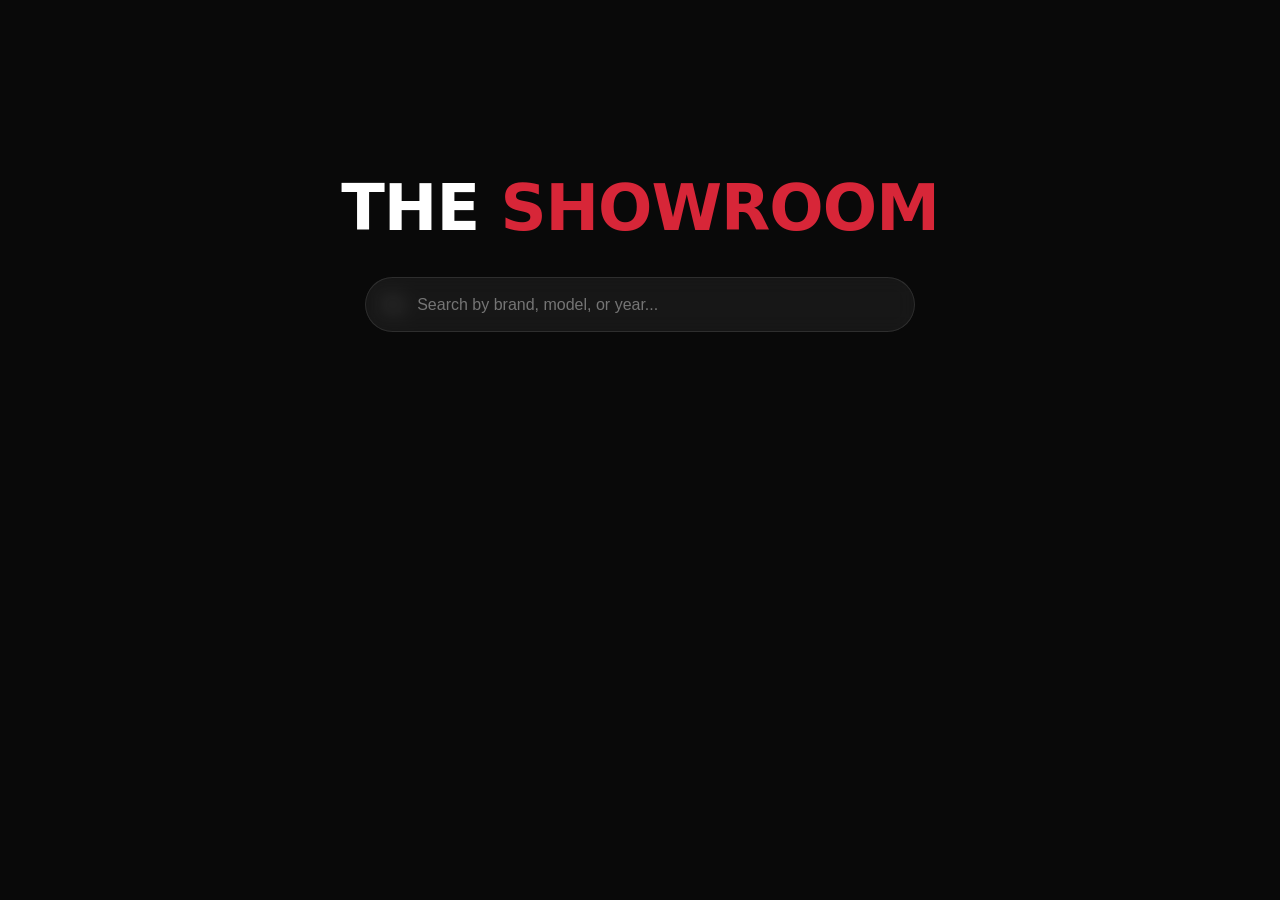
==== cars.html @ 68639bf6 "Completed rentals and cars page" ====
<!DOCTYPE html>
<html lang="en">
<head>
    <meta charset="UTF-8">
    <meta name="viewport" content="width=device-width, initial-scale=1.0">
    <title>Luxury Marketplace | AutoLux</title>
    <!-- Links to your existing global styles -->
    <link rel="stylesheet" href="style.css">
    <link rel="stylesheet" href="animations.css">
    <link rel="stylesheet" href="https://cdnjs.cloudflare.com/ajax/libs/font-awesome/6.4.0/css/all.min.css">
</head>
<body style="background-color: #090909; color: #ffffff; font-family: system-ui, -apple-system, sans-serif; margin: 0; padding: 0;">

    <!-- NAVBAR PLACEHOLDER (Do not touch actual navbar) -->

    <main>
        <!-- Marketplace Hero Section -->
        <section class="cars-hero" style="position: relative; height: 50vh; display: flex; align-items: center; justify-content: center; text-align: center; background: linear-gradient(180deg, rgba(9,9,9,0.3) 0%, #090909 100%), url('https://images.unsplash.com/photo-1618843479313-40f8afb4b4d8?q=80&w=1920') center/cover no-repeat; padding: 0 2rem;">
            <div style="max-width: 700px; animation: fadeIn 1s ease-out;">
                <h1 style="font-size: clamp(2.5rem, 5vw, 4rem); font-weight: 700; letter-spacing: -1px; margin-bottom: 1.5rem; text-transform: uppercase;">
                    The <span style="color: #D72638;">Showroom</span>
                </h1>
                
                <!-- Premium Search Box -->
                <div style="position: relative; max-width: 550px; margin: 2rem auto 0 auto;">
                    <i class="fa-solid fa-magnifying-glass" style="position: absolute; left: 1.25rem; top: 50%; transform: translateY(-50%); color: #666;"></i>
                    <input type="text" id="car-search" placeholder="Search by brand, model, or year..." style="width: 100%; padding: 1.1rem 1.1rem 1.1rem 3.2rem; background: rgba(255,255,255,0.06); border: 1px solid rgba(255,255,255,0.1); border-radius: 30px; color: #fff; font-size: 1rem; backdrop-filter: blur(10px); outline: none; transition: border-color 0.3s ease, box-shadow 0.3s ease; box-sizing: border-box;">
                </div>
            </div>
        </section>

        <!-- Marketplace Collection -->
        <section style="padding: 4rem 2rem 8rem 2rem; max-width: 1400px; margin: 0 auto;">
            <div id="marketplace-grid" style="display: grid; grid-template-columns: repeat(auto-fill, minmax(320px, 1fr)); gap: 2.5rem;">
                <!-- Dynamically populated via cars.js -->
            </div>
        </section>
    </main>

    <!-- Modal Specification Viewport -->
    <div id="spec-modal" style="position: fixed; top: 0; left: 0; width: 100%; height: 100%; background: rgba(5,5,5,0.85); backdrop-filter: blur(15px); -webkit-backdrop-filter: blur(15px); display: flex; align-items: center; justify-content: center; z-index: 9999; opacity: 0; pointer-events: none; transition: opacity 0.4s ease;">
        <div style="background: #111111; border: 1px solid rgba(255,255,255,0.08); width: 100%; max-width: 600px; border-radius: 8px; overflow: hidden; position: relative; margin: 1.5rem; box-shadow: 0 30px 60px rgba(0,0,0,0.8);">
            <button id="close-modal" style="position: absolute; top: 1.25rem; right: 1.25rem; background: none; border: none; color: #a0a0a0; font-size: 1.5rem; cursor: pointer; transition: color 0.2s;"><i class="fa-solid fa-xmark"></i></button>
            <div id="modal-content">
                <!-- Programmatically populated -->
            </div>
        </div>
    </div>

    <!-- FOOTER PLACEHOLDER (Do not touch actual footer) -->

    <style>
        #car-search:focus {
            border-color: #D72638;
            box-shadow: 0 0 15px rgba(215, 38, 56, 0.2);
        }
        .market-card {
            background: rgba(255, 255, 255, 0.02);
            backdrop-filter: blur(12px);
            -webkit-backdrop-filter: blur(12px);
            border: 1px solid rgba(255, 255, 255, 0.05);
            border-radius: 8px;
            overflow: hidden;
            transition: transform 0.4s cubic-bezier(0.16, 1, 0.3, 1), border-color 0.4s ease;
        }
        .market-card:hover {
            transform: translateY(-8px);
            border-color: rgba(215, 38, 56, 0.4);
        }
        .details-btn:hover {
            background: #fff !important;
            color: #090909 !important;
        }
        #close-modal:hover {
            color: #D72638 !important;
        }
    </style>

    <!-- Embed the inline logic into file system connection -->
    <script src="cars.js"></script>
</body>
</html>
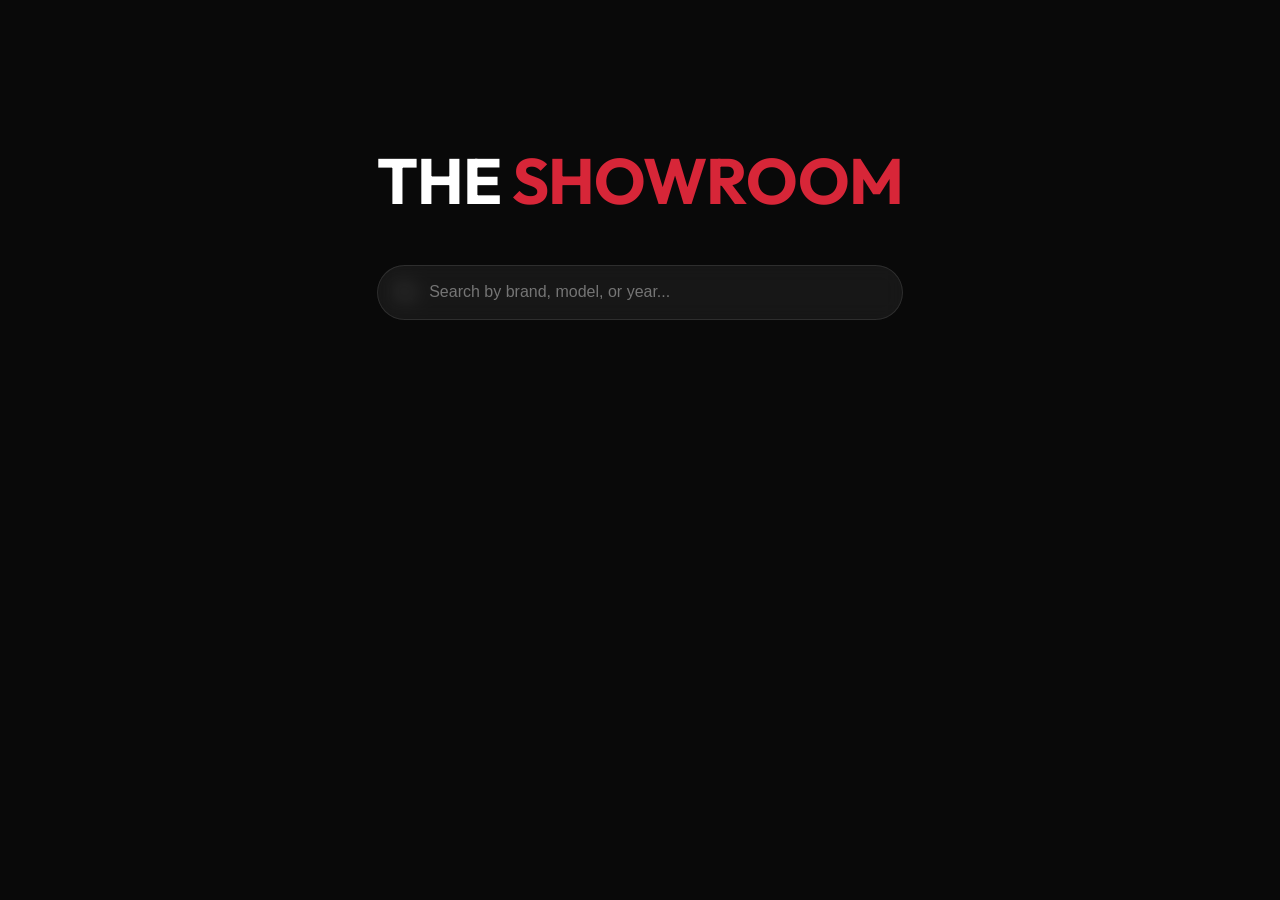
==== commit a3e51538: "Viewed cars and rental page" ====
--- a/cars.html
+++ b/cars.html
@@ -5,8 +5,13 @@
     <meta name="viewport" content="width=device-width, initial-scale=1.0">
     <title>Luxury Marketplace | AutoLux</title>
     <!-- Links to your existing global styles -->
-    <link rel="stylesheet" href="style.css">
-    <link rel="stylesheet" href="animations.css">
+    <link rel="stylesheet" href="css/style.css">
+
+    <link rel="stylesheet" href="css/home.css">
+
+    <link rel="stylesheet" href="css/animations.css">
+
+    <link rel="stylesheet" href="css/responsive.css">
     <link rel="stylesheet" href="https://cdnjs.cloudflare.com/ajax/libs/font-awesome/6.4.0/css/all.min.css">
 </head>
 <body style="background-color: #090909; color: #ffffff; font-family: system-ui, -apple-system, sans-serif; margin: 0; padding: 0;">
--- a/css/style.css
+++ b/css/style.css
@@ -0,0 +1,588 @@
+/* ==========================================
+   AUTOLUX
+   GLOBAL DESIGN SYSTEM
+========================================== */
+
+/* ========= GOOGLE FONTS ========= */
+
+@import url('https://fonts.googleapis.com/css2?family=Outfit:wght@400;500;600;700;800&family=Poppins:wght@300;400;500;600;700&display=swap');
+
+/* ========= RESET ========= */
+
+*{
+    margin:0;
+    padding:0;
+    box-sizing:border-box;
+}
+
+html{
+    scroll-behavior:smooth;
+}
+
+body{
+
+    background:#0A0A0A;
+
+    color:#FFFFFF;
+
+    font-family:'Poppins',sans-serif;
+
+    overflow-x:hidden;
+
+    line-height:1.6;
+
+}
+
+img{
+    display:block;
+    width:100%;
+}
+
+a{
+    text-decoration:none;
+    color:inherit;
+}
+
+button{
+    cursor:pointer;
+    border:none;
+    outline:none;
+    font-family:inherit;
+}
+
+ul{
+    list-style:none;
+}
+
+/* ========= VARIABLES ========= */
+
+:root{
+
+    --bg:#0A0A0A;
+
+    --bg2:#111111;
+
+    --card:#151515;
+
+    --white:#FFFFFF;
+
+    --gray:#B8B8B8;
+
+    --blue:#0066B1;
+
+    --blue-dark:#005094;
+
+    --border:rgba(255,255,255,.08);
+
+    --shadow:
+    0 20px 60px rgba(0,0,0,.35);
+
+    --radius:20px;
+
+    --transition:.35s ease;
+
+}
+
+/* ========= TYPOGRAPHY ========= */
+
+h1,
+h2,
+h3,
+h4{
+
+    font-family:'Outfit',sans-serif;
+
+    font-weight:700;
+
+    letter-spacing:-1px;
+
+}
+
+p{
+
+    color:var(--gray);
+
+}
+
+.section{
+
+    padding:120px 0;
+
+}
+
+.container{
+
+    width:min(1200px,90%);
+
+    margin:auto;
+
+}
+
+.section-header{
+
+    max-width:700px;
+
+    margin-bottom:70px;
+
+}
+
+.section-kicker{
+
+    display:inline-block;
+
+    color:var(--blue);
+
+    letter-spacing:4px;
+
+    font-size:.8rem;
+
+    font-weight:600;
+
+    margin-bottom:18px;
+
+}
+
+.section-header h2{
+
+    font-size:clamp(2.2rem,5vw,3.8rem);
+
+    margin-bottom:18px;
+
+}
+
+.section-header p{
+
+    font-size:1.05rem;
+
+    line-height:1.8;
+
+}
+
+/* ========= BUTTONS ========= */
+
+.btn-primary{
+
+    display:inline-flex;
+
+    align-items:center;
+
+    justify-content:center;
+
+    padding:16px 36px;
+
+    background:var(--blue);
+
+    color:#fff;
+
+    border-radius:999px;
+
+    transition:var(--transition);
+
+}
+
+.btn-primary:hover{
+
+    transform:translateY(-4px);
+
+    background:var(--blue-dark);
+
+}
+
+.btn-secondary{
+
+    display:inline-flex;
+
+    align-items:center;
+
+    justify-content:center;
+
+    padding:16px 36px;
+
+    border:1px solid #fff;
+
+    border-radius:999px;
+
+    color:#fff;
+
+    transition:var(--transition);
+
+}
+
+.btn-secondary:hover{
+
+    background:#fff;
+
+    color:#0A0A0A;
+
+}
+
+/* ==========================================
+   NAVBAR
+========================================== */
+
+.navbar{
+
+    position:fixed;
+
+    top:0;
+    left:0;
+
+    width:100%;
+
+    padding:20px 6%;
+
+    display:flex;
+
+    justify-content:space-between;
+
+    align-items:center;
+
+    z-index:9999;
+
+    transition:var(--transition);
+
+}
+
+.navbar.scrolled{
+
+    background:rgba(10,10,10,.82);
+
+    backdrop-filter:blur(18px);
+
+    -webkit-backdrop-filter:blur(18px);
+
+    border-bottom:1px solid rgba(255,255,255,.05);
+
+    box-shadow:0 10px 35px rgba(0,0,0,.35);
+
+}
+
+/* ==========================================
+   LOGO
+========================================== */
+
+.logo{
+
+    display:flex;
+
+    align-items:center;
+
+    font-family:'Outfit',sans-serif;
+
+    font-size:1.6rem;
+
+    font-weight:800;
+
+    letter-spacing:4px;
+
+}
+
+.logo-mark{
+
+    color:#fff;
+
+}
+
+.logo-mark-accent{
+
+    color:var(--blue);
+
+}
+
+/* ==========================================
+   NAVIGATION
+========================================== */
+
+.primary-nav ul{
+
+    display:flex;
+
+    align-items:center;
+
+    gap:40px;
+
+}
+
+.primary-nav a{
+
+    position:relative;
+
+    color:#fff;
+
+    font-size:.95rem;
+
+    font-weight:500;
+
+    transition:var(--transition);
+
+}
+
+.primary-nav a:hover{
+
+    color:var(--blue);
+
+}
+
+.primary-nav a.active{
+
+    color:var(--blue);
+
+}
+
+.primary-nav a::after{
+
+    content:"";
+
+    position:absolute;
+
+    left:0;
+
+    bottom:-8px;
+
+    width:0;
+
+    height:2px;
+
+    background:var(--blue);
+
+    transition:var(--transition);
+
+}
+
+.primary-nav a:hover::after,
+
+.primary-nav a.active::after{
+
+    width:100%;
+
+}
+
+/* ==========================================
+   RESERVATION BUTTON
+========================================== */
+
+.book-btn{
+
+    display:inline-flex;
+
+    align-items:center;
+
+    justify-content:center;
+
+    padding:14px 28px;
+
+    border-radius:999px;
+
+    border:1px solid rgba(255,255,255,.15);
+
+    color:#fff;
+
+    transition:var(--transition);
+
+}
+
+.book-btn:hover{
+
+    background:var(--blue);
+
+    border-color:var(--blue);
+
+}
+
+/* ==========================================
+   MOBILE MENU BUTTON
+========================================== */
+
+.menu-toggle{
+
+    display:none;
+
+    width:46px;
+
+    height:46px;
+
+    border-radius:50%;
+
+    background:rgba(255,255,255,.03);
+
+    border:1px solid rgba(255,255,255,.06);
+
+    flex-direction:column;
+
+    justify-content:center;
+
+    align-items:center;
+
+    gap:5px;
+
+}
+
+.menu-toggle span{
+
+    width:20px;
+
+    height:2px;
+
+    background:#fff;
+
+}
+
+/* ==========================================
+   FOOTER
+========================================== */
+
+.footer{
+
+    background:#080808;
+
+    border-top:1px solid rgba(255,255,255,.06);
+
+    padding:80px 0 30px;
+
+}
+
+.footer-inner{
+
+    width:min(1200px,90%);
+
+    margin:auto;
+
+    display:grid;
+
+    grid-template-columns:2fr 1fr 1fr;
+
+    gap:50px;
+
+}
+
+.footer-logo{
+
+    font-family:'Outfit',sans-serif;
+
+    font-size:1.8rem;
+
+    font-weight:700;
+
+    letter-spacing:4px;
+
+    margin-bottom:20px;
+
+    display:inline-block;
+
+}
+
+.footer h3{
+
+    margin-bottom:20px;
+
+    font-size:1.1rem;
+
+}
+
+.footer ul{
+
+    display:flex;
+
+    flex-direction:column;
+
+    gap:14px;
+
+}
+
+.footer li{
+
+    color:var(--gray);
+
+}
+
+.footer a:hover{
+
+    color:var(--blue);
+
+}
+
+.footer-bottom{
+
+    width:min(1200px,90%);
+
+    margin:40px auto 0;
+
+    padding-top:20px;
+
+    border-top:1px solid rgba(255,255,255,.05);
+
+    text-align:center;
+
+    color:var(--gray);
+
+}
+
+/* ==========================================
+   SHARED CARDS
+========================================== */
+
+.card{
+
+    background:var(--card);
+
+    border-radius:var(--radius);
+
+    border:1px solid rgba(255,255,255,.05);
+
+    overflow:hidden;
+
+    transition:var(--transition);
+
+}
+
+.card:hover{
+
+    transform:translateY(-8px);
+
+    border-color:rgba(0,102,177,.4);
+
+    box-shadow:var(--shadow);
+
+}
+
+/* ==========================================
+   UTILITY CLASSES
+========================================== */
+
+.text-center{
+
+    text-align:center;
+
+}
+
+.justify-center{
+
+    justify-content:center;
+
+}
+
+.hidden{
+
+    opacity:0;
+
+    transform:translateY(40px);
+
+}
+
+.visible{
+
+    opacity:1;
+
+    transform:translateY(0);
+
+    transition:all .8s ease;
+
+}
+
+.reveal{
+
+    opacity:0;
+
+    transform:translateY(40px);
+
+}
--- a/css/home.css
+++ b/css/home.css
@@ -0,0 +1,424 @@
+/* ==========================================
+   HOME PAGE
+   HERO
+========================================== */
+
+.hero{
+    position:relative;
+    width:100%;
+    height:100vh;
+    display:flex;
+    align-items:center;
+    overflow:hidden;
+}
+
+.hero-video{
+    position:absolute;
+    inset:0;
+    width:100%;
+    height:100%;
+    object-fit:cover;
+    transform:scale(1.08);
+    animation:heroZoom 18s ease-in-out infinite alternate;
+}
+
+.hero-overlay{
+    position:absolute;
+    inset:0;
+    background:linear-gradient(
+        90deg,
+        rgba(10,10,10,.82) 0%,
+        rgba(10,10,10,.45) 55%,
+        rgba(10,10,10,.75) 100%
+    );
+}
+
+.hero-content{
+    position:relative;
+    z-index:10;
+    width:min(1200px,90%);
+    margin:auto;
+    max-width:650px;
+}
+
+.hero-label{
+    display:inline-block;
+    color:var(--blue);
+    letter-spacing:5px;
+    font-size:.85rem;
+    font-weight:600;
+    margin-bottom:22px;
+}
+
+.hero h1{
+    font-size:clamp(4rem,8vw,7rem);
+    line-height:.9;
+    margin-bottom:25px;
+}
+
+.hero p{
+    max-width:560px;
+    font-size:1.1rem;
+    color:var(--gray);
+    line-height:1.9;
+    margin-bottom:40px;
+}
+
+.hero-buttons{
+    display:flex;
+    gap:18px;
+    flex-wrap:wrap;
+}
+
+.scroll-down{
+    position:absolute;
+    left:50%;
+    bottom:35px;
+    transform:translateX(-50%);
+    z-index:20;
+}
+
+.mouse{
+    width:28px;
+    height:48px;
+    border:2px solid rgba(255,255,255,.7);
+    border-radius:20px;
+    display:flex;
+    justify-content:center;
+    padding-top:8px;
+}
+
+.wheel{
+    width:4px;
+    height:8px;
+    border-radius:10px;
+    background:#fff;
+}
+
+/* ==========================================
+   FEATURED FLEET
+========================================== */
+
+.featured-section{
+    background:#0A0A0A;
+}
+
+.card-grid{
+    display:grid;
+    grid-template-columns:repeat(3,1fr);
+    gap:35px;
+}
+
+.car-card{
+    background:var(--card);
+    border:1px solid rgba(255,255,255,.05);
+    border-radius:22px;
+    overflow:hidden;
+    transition:.35s ease;
+}
+
+.car-card:hover{
+    transform:translateY(-10px);
+    border-color:rgba(0,102,177,.4);
+    box-shadow:0 25px 60px rgba(0,0,0,.35);
+}
+
+.car-image{
+    height:260px;
+    overflow:hidden;
+}
+
+.car-image img{
+    width:100%;
+    height:100%;
+    object-fit:cover;
+    transition:.6s;
+}
+
+.car-card:hover img{
+    transform:scale(1.08);
+}
+
+.car-content{
+    padding:30px;
+}
+
+.car-content h3{
+    font-size:1.7rem;
+    margin-bottom:12px;
+}
+
+.car-content p{
+    margin-bottom:25px;
+}
+
+.car-meta{
+    display:flex;
+    flex-wrap:wrap;
+    gap:10px;
+    margin-bottom:25px;
+}
+
+.car-meta span{
+    background:#1E1E1E;
+    color:#ddd;
+    border-radius:999px;
+    padding:8px 14px;
+    font-size:.82rem;
+}
+
+.card-link{
+    color:var(--blue);
+    font-weight:600;
+    transition:.3s;
+}
+
+.card-link:hover{
+    letter-spacing:1px;
+}
+
+/* ==========================================
+   WHY AUTOLUX
+========================================== */
+
+.why-section{
+
+    background:#111111;
+
+}
+
+.feature-grid{
+
+    display:grid;
+
+    grid-template-columns:repeat(3,1fr);
+
+    gap:30px;
+
+}
+
+.feature-box{
+
+    background:var(--card);
+
+    border-radius:20px;
+
+    border:1px solid rgba(255,255,255,.05);
+
+    padding:45px;
+
+    transition:.35s;
+
+}
+
+.feature-box:hover{
+
+    transform:translateY(-10px);
+
+    border-color:var(--blue);
+
+    box-shadow:var(--shadow);
+
+}
+
+.feature-number{
+
+    display:block;
+
+    font-size:3.5rem;
+
+    font-family:'Outfit',sans-serif;
+
+    color:rgba(255,255,255,.08);
+
+    margin-bottom:18px;
+
+}
+
+.feature-box h3{
+
+    font-size:1.6rem;
+
+    margin-bottom:16px;
+
+}
+
+.feature-box p{
+
+    color:var(--gray);
+
+    line-height:1.8;
+
+}
+
+/* ==========================================
+   STATS
+========================================== */
+
+.stats-section{
+
+    background:#0A0A0A;
+
+}
+
+.stats-grid{
+
+    display:grid;
+
+    grid-template-columns:repeat(3,1fr);
+
+    gap:30px;
+
+}
+
+.stat-card{
+
+    text-align:center;
+
+    background:var(--card);
+
+    border-radius:20px;
+
+    padding:50px 30px;
+
+    border:1px solid rgba(255,255,255,.05);
+
+    transition:.35s;
+
+}
+
+.stat-card:hover{
+
+    transform:translateY(-10px);
+
+    border-color:var(--blue);
+
+}
+
+.stat-card h3{
+
+    font-size:4rem;
+
+    margin-bottom:10px;
+
+}
+
+.stat-card p{
+
+    color:var(--gray);
+
+}
+
+/* ==========================================
+   CTA
+========================================== */
+
+.cta-section{
+
+    background:#111111;
+
+}
+
+.cta-box{
+
+    max-width:900px;
+
+    margin:auto;
+
+    text-align:center;
+
+    background:var(--card);
+
+    padding:70px;
+
+    border-radius:24px;
+
+    border:1px solid rgba(255,255,255,.05);
+
+}
+
+.cta-box h2{
+
+    font-size:clamp(2.5rem,5vw,4rem);
+
+    margin-bottom:20px;
+
+}
+
+.cta-box p{
+
+    max-width:650px;
+
+    margin:0 auto 40px;
+
+    line-height:1.8;
+
+}
+
+/* ==========================================
+   HOME RESPONSIVE
+========================================== */
+
+@media(max-width:992px){
+
+.card-grid,
+.feature-grid,
+.stats-grid{
+
+grid-template-columns:repeat(2,1fr);
+
+}
+
+}
+
+@media(max-width:768px){
+
+.hero{
+
+text-align:center;
+
+}
+
+.hero-content{
+
+max-width:100%;
+
+}
+
+.hero-buttons{
+
+justify-content:center;
+
+}
+
+.card-grid,
+.feature-grid,
+.stats-grid{
+
+grid-template-columns:1fr;
+
+}
+
+.cta-box{
+
+padding:50px 30px;
+
+}
+
+}
+
+@media(max-width:500px){
+
+.hero h1{
+
+font-size:3.2rem;
+
+}
+
+.section{
+
+padding:90px 0;
+
+}
+
+}
--- a/css/animations.css
+++ b/css/animations.css
@@ -0,0 +1,193 @@
+/* ==========================================
+   AUTOLUX ANIMATIONS
+========================================== */
+
+/* HERO VIDEO */
+
+@keyframes heroZoom{
+
+    from{
+
+        transform:scale(1.08);
+
+    }
+
+    to{
+
+        transform:scale(1.16);
+
+    }
+
+}
+
+/* HERO CONTENT */
+
+@keyframes fadeUp{
+
+    from{
+
+        opacity:0;
+
+        transform:translateY(50px);
+
+    }
+
+    to{
+
+        opacity:1;
+
+        transform:translateY(0);
+
+    }
+
+}
+
+/* MOUSE */
+
+@keyframes mouseScroll{
+
+    0%{
+
+        opacity:1;
+
+        transform:translateY(0);
+
+    }
+
+    100%{
+
+        opacity:0;
+
+        transform:translateY(14px);
+
+    }
+
+}
+
+.wheel{
+
+    animation:mouseScroll 1.8s infinite;
+
+}
+
+/* HERO */
+
+.hero-label{
+
+    animation:fadeUp .8s forwards;
+
+}
+
+.hero h1{
+
+    animation:fadeUp .8s .25s forwards;
+
+}
+
+.hero p{
+
+    animation:fadeUp .8s .45s forwards;
+
+}
+
+.hero-buttons{
+
+    animation:fadeUp .8s .65s forwards;
+
+}
+
+/* ==========================================
+   REVEAL ANIMATION
+========================================== */
+
+.reveal{
+
+    opacity:0;
+
+    transform:translateY(40px);
+
+    transition:all .8s ease;
+
+}
+
+.reveal.active{
+
+    opacity:1;
+
+    transform:translateY(0);
+
+}
+
+/* ==========================================
+   CARD HOVER
+========================================== */
+
+.car-card{
+
+    transition:
+    transform .35s ease,
+    box-shadow .35s ease,
+    border-color .35s ease;
+
+}
+
+.feature-box{
+
+    transition:
+    transform .35s ease,
+    box-shadow .35s ease,
+    border-color .35s ease;
+
+}
+
+.stat-card{
+
+    transition:
+    transform .35s ease,
+    box-shadow .35s ease;
+
+}
+
+/* ==========================================
+   BUTTONS
+========================================== */
+
+.btn-primary{
+
+    transition:.35s;
+
+}
+
+.btn-primary:hover{
+
+    transform:translateY(-5px);
+
+}
+
+.btn-secondary{
+
+    transition:.35s;
+
+}
+
+.btn-secondary:hover{
+
+    transform:translateY(-5px);
+
+}
+
+/* ==========================================
+   LINKS
+========================================== */
+
+.card-link{
+
+    transition:.35s;
+
+}
+
+.card-link:hover{
+
+    letter-spacing:1px;
+
+}
